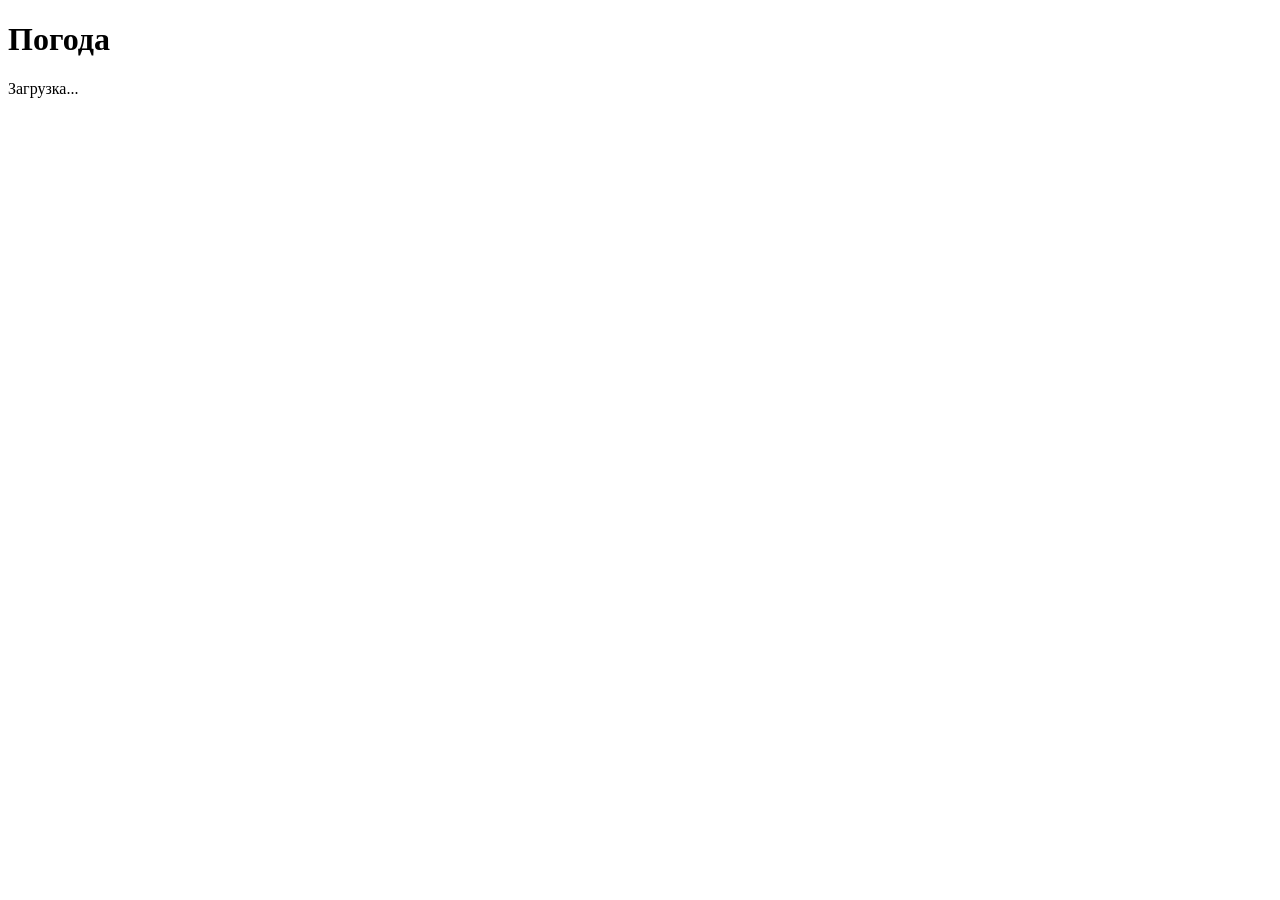
==== index.html @ 0a7d0a33 "Добавлена нулевая версия структуры" ====
﻿<!DOCTYPE html>

<html lang="ru">
<head>
    <meta charset="utf-8" >
    <meta name="viewport" content="width=device-width, initial-scale=1.0">
    <title>Погода</title>
    <link rel="stylesheet" href="style.css">
</head>
<body>
    <div id="ap">
        <h1>Погода</h1>
        <div id="weather-container">Загрузка...</div>
    </div>
    <script src="app.js"></script>

</body>
</html>
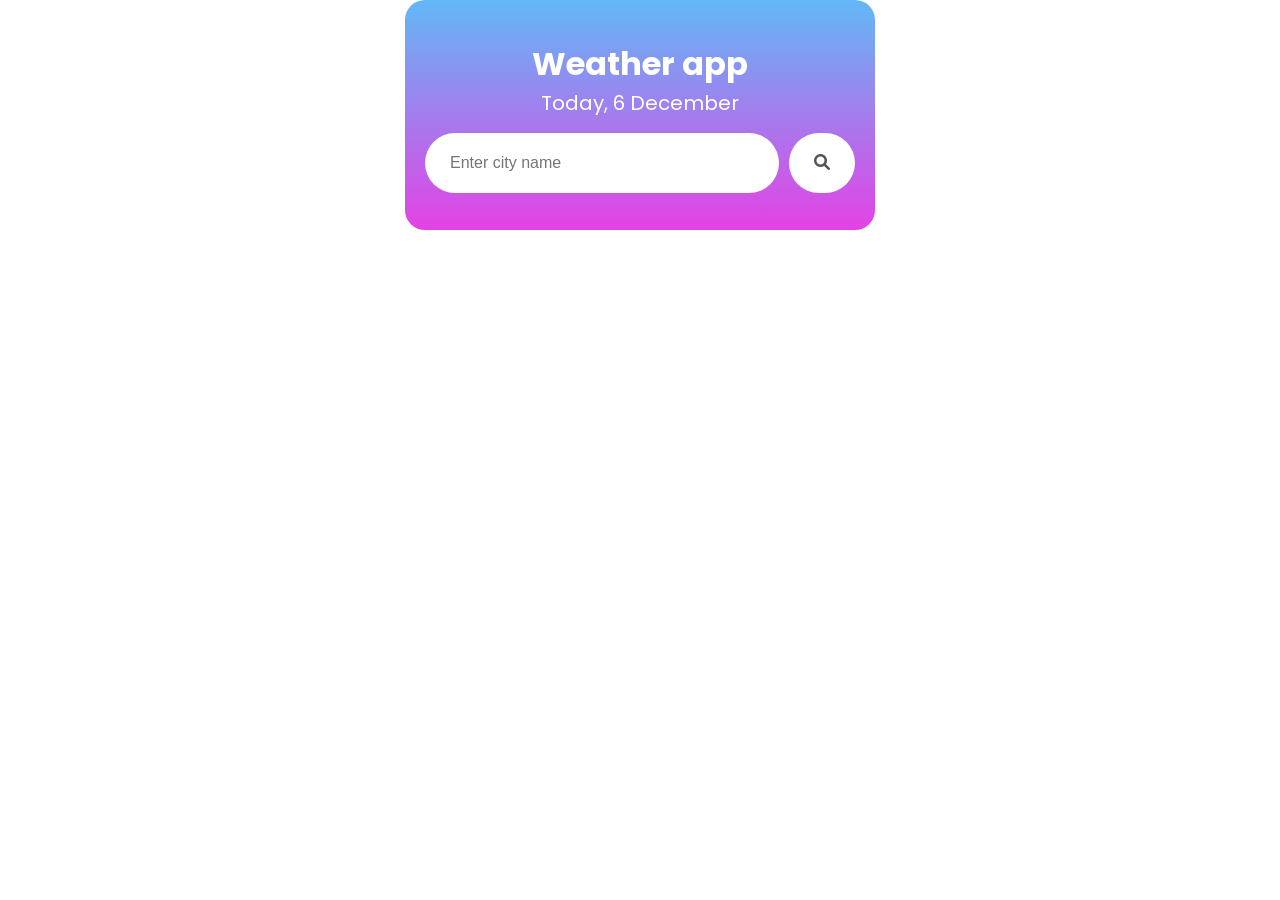
==== commit a8d21ed2: "Add files via upload" ====
--- a/index.html
+++ b/index.html
@@ -1,18 +1,42 @@
-﻿<!DOCTYPE html>
-
-<html lang="ru">
-<head>
-    <meta charset="utf-8" >
-    <meta name="viewport" content="width=device-width, initial-scale=1.0">
-    <title>Погода</title>
-    <link rel="stylesheet" href="style.css">
-</head>
-<body>
-    <div id="ap">
-        <h1>Погода</h1>
-        <div id="weather-container">Загрузка...</div>
-    </div>
-    <script src="app.js"></script>
-
-</body>
-</html>
+<!DOCTYPE html>
+<html lang="en">
+<head>
+    <meta charset="UTF-8">
+    <meta name="viewport" content="width=device-width, initial-scale=1.0">
+    <title>Weather app</title>
+    <link rel="stylesheet" href="style.css">
+    <link rel="stylesheet" href="https://cdnjs.cloudflare.com/ajax/libs/font-awesome/6.0.0-beta3/css/all.min.css">
+</head>
+<body>
+    <div class="card">
+        <h1 class="card_title">Weather app</h1>
+        <p class="card_date">Today, <span id="date"></span></p>
+        <div class="card_search">
+            <input type="text" class="card_input" placeholder="Enter city name">
+            <button id="searchBtn" class="card_btn">
+                <i class="fa-solid fa-magnifying-glass"></i>
+            </button>
+        </div>    
+        <div class="card_weather">
+            <h2 class="card_title card_title--city" id="city">Norilsk</h2>
+            <div class="card_block">
+                <h3 class="card_title card_title--temp" id="temperature">22°C</h3>
+                <img src="" class="card_weather-icon" alt="icon">
+            </div>
+        </div>
+        <div class="card_details">
+            <div class="card_col">
+                <i class="fa-solid fa-wind"></i>
+                <p>wind</p>
+                <p id="wind" class="card_info">10 m/s</p>
+            </div>
+            <div class="card_col">
+                <i class="fa-solid fa-droplet"></i>
+                <p>hum</p>
+                <p id="humidity" class="card_info">80%</p>
+            </div>
+        </div>      
+    </div>    
+    <script src="script.js"></script>
+</body>
+</html>
--- a/style.css
+++ b/style.css
@@ -0,0 +1,150 @@
+@import url('https://fonts.googleapis.com/css2?family=Poppins:wght@400;500&display=swap');
+
+*{
+    margin: 0;
+    padding: 0;
+    box-sizing: border-box;
+}
+
+input,
+button{
+    border:0;
+    outline: 0;
+}
+
+body{
+    background: #fff;
+    display: flex;
+    align-content: center;
+    justify-content: center;
+    min-height: 100vh;
+    font-family:"Poppins";
+}
+
+.card{
+    flex-basis: 470px;
+    flex-shrink: 1;
+    flex-grow: 0;
+    margin: 0 15px;
+    background: linear-gradient(180deg,#62b8f6 0%, rgb(228, 66, 228) 100%);
+    color: #fff;
+    border-radius: 20px;
+    padding: 40px 20px;
+    text-align: center;
+    height: 230px; 
+    transition: all 0.5s ease;
+}
+
+.card_title{
+    font-size: 32px;
+}
+
+.card_title--temp{
+    font-size: 70px;
+    font-weight: 500;
+}
+
+.card_title--city{
+    font-size:50px;
+    font-weight: 400;
+}
+
+.card_date{
+    font-size: 20px;
+    margin-bottom: 15px;
+}
+
+.card_search{
+    display: flex;
+    column-gap: 10px;
+    align-items: center;
+    width: 100%;
+    margin-bottom: 20px;
+}
+
+.card_input{
+    color: #555;
+    padding: 10px 25px;
+    border-radius: 30px;
+    width: 100%;
+    background: #fff;
+    font-size: 16px;
+    height: 60px;
+}
+
+.card_btn{
+    background: #fff;
+    color: #555;
+    padding: 10px 25px;
+    border-radius: 30px;
+    font-size: 16px;
+    cursor: pointer;
+    height: 60px;
+}
+
+.card_btn:hover{
+    background: rgb(228, 66, 228);
+    color: #fff;
+}
+
+.card_btn:hover i {
+    transform: scale(1.2);
+}
+
+.card_weather{
+   transform: scale(0);
+    opacity: 0;
+}
+.card_block{
+    display: flex;
+    justify-content: center;
+    align-items: center;
+    column-gap: 15px;
+    margin-bottom: 20px;
+}
+
+.card_block img{
+    width: 100px;
+    height: 100px;
+    object-fit: cover;
+}
+
+.card_details{
+    padding: 0 20px;
+    max-width: 250px;
+    margin: 0px auto;
+}
+
+.card_col{
+    display: grid;
+    grid-template-columns: 20px 50px auto;
+    align-items: center;
+    text-align: left;
+    column-gap: 15px;
+}
+
+.card_col:not(:last-child){
+    margin-bottom: 20px;
+}
+
+.card_info{
+    border-left: 1px solid #fff;
+    padding-left: 15px;
+}
+
+.card_col-info{
+    width: 20px;
+    flex: 0 0 20px;
+}
+
+.card.active.card__weather{
+    animation: Show 0.5s forwards;
+    animation-delay: 0.5s;
+}
+
+@kayframes Show {
+    to{
+        transform: scale(1);
+        opacity: 1;
+    }
+}
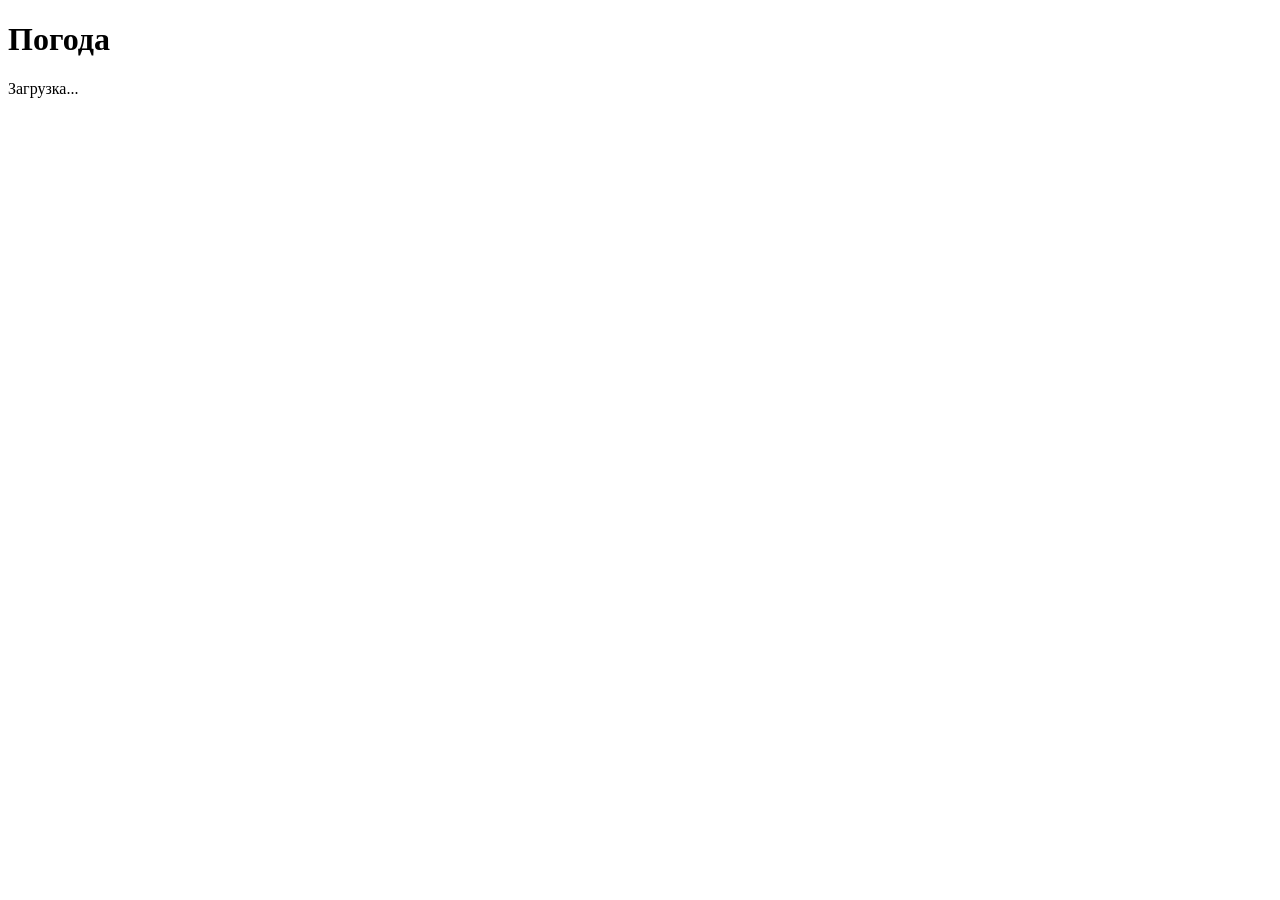
==== commit 75a08519: "Merge pull request #3 from margarine-11/feature/layout Добавлена нулевая версия структуры" ====
--- a/index.html
+++ b/index.html
@@ -1,42 +1,18 @@
-<!DOCTYPE html>
-<html lang="en">
-<head>
-    <meta charset="UTF-8">
-    <meta name="viewport" content="width=device-width, initial-scale=1.0">
-    <title>Weather app</title>
-    <link rel="stylesheet" href="style.css">
-    <link rel="stylesheet" href="https://cdnjs.cloudflare.com/ajax/libs/font-awesome/6.0.0-beta3/css/all.min.css">
-</head>
-<body>
-    <div class="card">
-        <h1 class="card_title">Weather app</h1>
-        <p class="card_date">Today, <span id="date"></span></p>
-        <div class="card_search">
-            <input type="text" class="card_input" placeholder="Enter city name">
-            <button id="searchBtn" class="card_btn">
-                <i class="fa-solid fa-magnifying-glass"></i>
-            </button>
-        </div>    
-        <div class="card_weather">
-            <h2 class="card_title card_title--city" id="city">Norilsk</h2>
-            <div class="card_block">
-                <h3 class="card_title card_title--temp" id="temperature">22°C</h3>
-                <img src="" class="card_weather-icon" alt="icon">
-            </div>
-        </div>
-        <div class="card_details">
-            <div class="card_col">
-                <i class="fa-solid fa-wind"></i>
-                <p>wind</p>
-                <p id="wind" class="card_info">10 m/s</p>
-            </div>
-            <div class="card_col">
-                <i class="fa-solid fa-droplet"></i>
-                <p>hum</p>
-                <p id="humidity" class="card_info">80%</p>
-            </div>
-        </div>      
-    </div>    
-    <script src="script.js"></script>
-</body>
-</html>
+﻿<!DOCTYPE html>
+
+<html lang="ru">
+<head>
+    <meta charset="utf-8" >
+    <meta name="viewport" content="width=device-width, initial-scale=1.0">
+    <title>Погода</title>
+    <link rel="stylesheet" href="style.css">
+</head>
+<body>
+    <div id="ap">
+        <h1>Погода</h1>
+        <div id="weather-container">Загрузка...</div>
+    </div>
+    <script src="app.js"></script>
+
+</body>
+</html>
